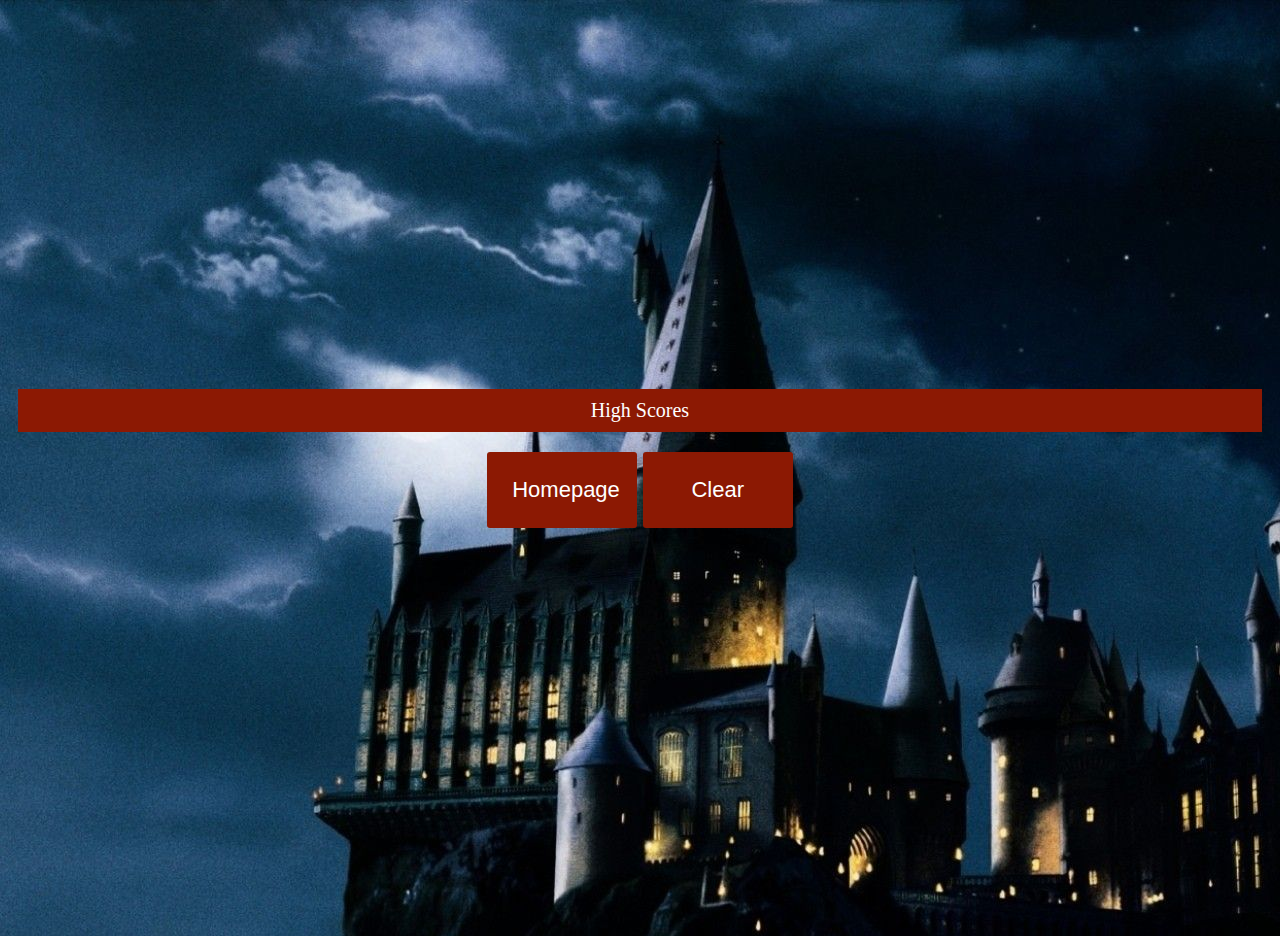
==== highscorepg.html @ 17d3aadf "link to HIGH SCORES woooo, need to add functionality" ====
<!DOCTYPE html>
<html lang="en">

<head>
    <meta charset="UTF-8" />
    <meta name="viewport" content="width=device-width, initial-scale=1.0" />
    <meta http-equiv="X-UA-Compatible" content="ie=edge" />
    <title>Highscores</title>

    <!-- <link rel= "stylesheet" href="assets/css/style.css" -->
    <link rel="stylesheet" href="assets/ccs/style.css">
</head>

<body>
    <div class="wrapper">
        <h1>High Scores</h1>
        <ol id="highscores">

        </ol>

        <a href="index.html"><button>Homepage</button></a>
        <button id="clear">Clear</button>
    </div>

    <script src="./assets/js/scores.js"></script>
</body>

</html>
---- assets/ccs/style.css ----
@import url(https://fonts.googleapis.com/css?family=Work+Sans:300,600);

body{
    font-size: 20px;
    color: #333;
    font-weight: 300;
    text-align: center;
    background-image: url("../images/hpbackground1.jpg");
    font-family: Arial, Helvetica, sans-serif;
    display: flex;
    flex-direction: column;
    justify-content: center;
    padding: 10px;
    min-height: 100vh;
}

.quiz-container {
  background-color: #f3cb74;
}

h1{
  font-weight: 300;
  margin: 0px;
  padding: 10px;
  font-size: 20px;
  background-color: #8c1903;
  color: #fff;
  font-family: Palatino, serif;
}

h2 {
  font-weight: 200;
  margin: 0px;
  padding: 10px;
  font-size: 16px;
  background-color: #8c1903;
  color: #fff;
  font-family: Palatino, serif;
}

.display-4 {
  font-size: 16px;

}

.jumbotron {
  background-color: #8c1903;
  color: #8c1903;
  font-family: Palatino, serif;

}

.question{
  font-size: 30px;
  margin-bottom: 10px;
}
.answers {
  margin-bottom: 20px;
  text-align: left;
  font-size: 16px;
  display: inline-block;
}
.answers label{
  display: block;
  margin-bottom: 10px;
}
button{
    font-family: Arial, Helvetica, sans-serif;
    font-size: 22px;
    background-color: #8c1903;
    color: #fff;
    border: 0px;
    border-radius: 3px;
    padding: 25px;
    width: 150px;
    cursor: pointer;
    margin-bottom: 20px;
}
button:hover{
    background-color: #490103;
}

.btn {
  font-family: Arial, Helvetica, sans-serif;
  font-size: 22px;
  background-color: #8c1903;
  color: #fff;
  border: 0px;
  border-radius: 3px;
  padding: 25px;
  width: 150px;
  cursor: pointer;
  margin-bottom: 20px;
}




.slide{
  position: absolute;
  left: 0px;
  top: 0px;
  width: 100%;
  z-index: 1;
  opacity: 0;
  transition: opacity 0.5s;
}
.active-slide{
  opacity: 1;
  z-index: 2;
}
.quiz-container{
  position: relative;
  height: 400px;
  margin-top: 40px;
  margin-bottom: 20px; 
}
#boxTimer {
  background-color: #8c1903;
  color: white;
  width: 150px;
  float: right;
}

#results {
    font-family: Arial, Helvetica, sans-serif;
    font-size: 15px;
    padding: 10px; 
    background-color: #f3cb74;
    color: #8c1903; 
}

/*  */
footer {
    position: fixed;
    left: 0px;
    bottom: 0px;
    width: 100%;
    color: #ffffff;
    height: 50px;
    background-color: #8c1903;
    padding: 10px;
    border-top: 8px solid #fdb20d;
    border-color: #fdb20d;
    text-align: center;
  }
  

/* Extra small devices (portrait phones, less than 576px) */
@media (max-width: 575.98px) { ... }

/* Small devices (landscape phones, 576px and up) */
@media (min-width: 576px) and (max-width: 767.98px) { ... }

/* Medium devices (tablets, 768px and up) */
@media (min-width: 768px) and (max-width: 991.98px) { ... }

/* Large devices (desktops, 992px and up) */
@media (min-width: 992px) and (max-width: 1199.98px) { ... }

/* Extra large devices (large desktops, 1200px and up) */
@media (min-width: 1200px) { ... }
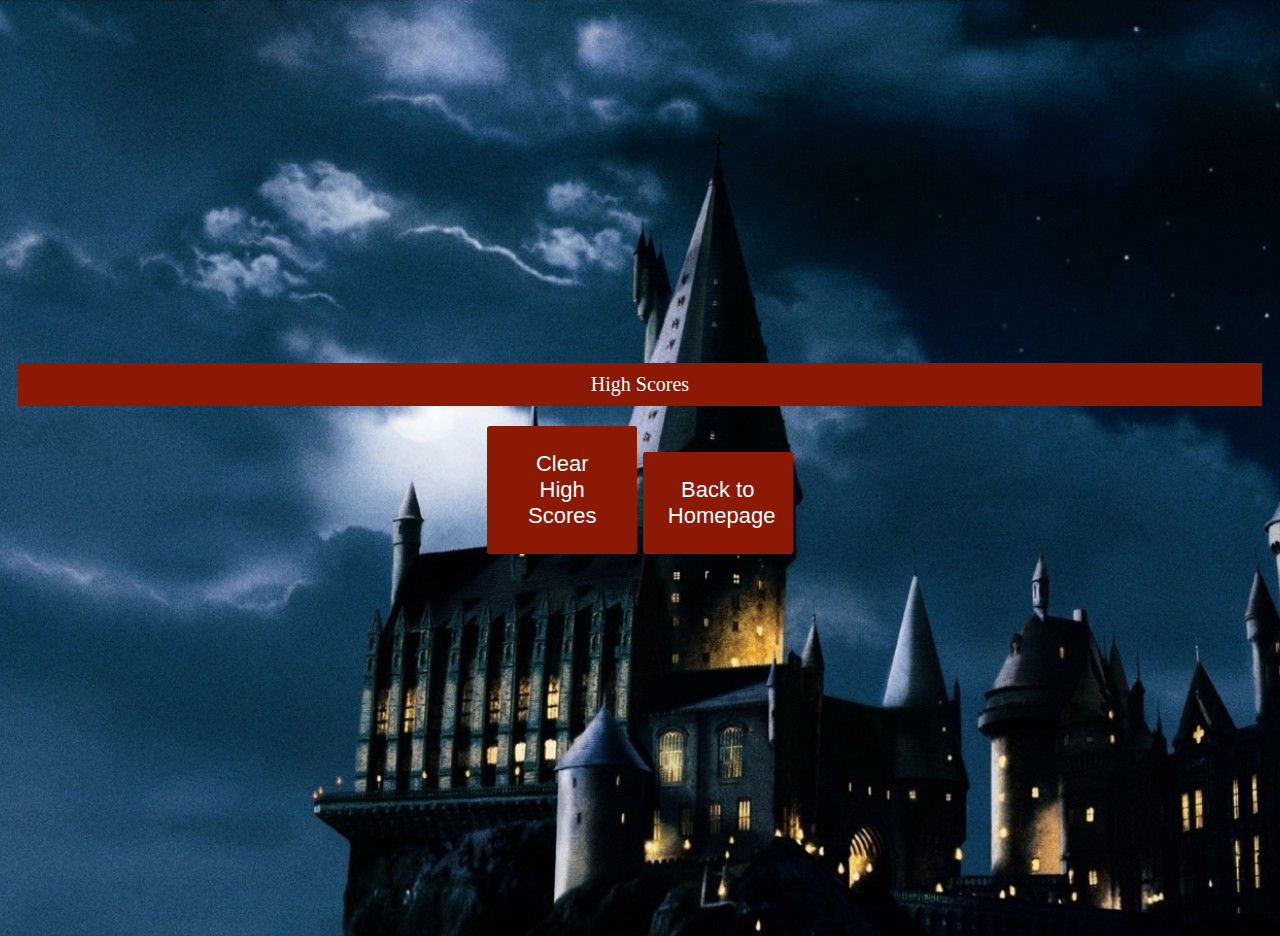
==== commit f02ef2ac: "code clean up, minor aesthetic changes ex timer moved, screenshots to readme" ====
--- a/highscorepg.html
+++ b/highscorepg.html
@@ -17,12 +17,11 @@
         <ol id="highscores">
 
         </ol>
-
-        <a href="index.html"><button>Homepage</button></a>
-        <button id="clear">Clear</button>
+        <button id="clear">Clear High Scores</button>
+        <a href="index.html"><button>Back to Homepage</button></a>
     </div>
 
-    <script src="./assets/js/scores.js"></script>
+    <script src="script.js"> </script> <!-- Javascript link -->
 </body>
 
 </html>--- a/assets/ccs/style.css
+++ b/assets/ccs/style.css
@@ -16,6 +16,7 @@
 
 .quiz-container {
   background-color: #f3cb74;
+  width: 90%;
 }
 
 h1{
@@ -47,6 +48,7 @@
   background-color: #8c1903;
   color: #8c1903;
   font-family: Palatino, serif;
+  width: 90%;
 
 }
 
@@ -114,6 +116,7 @@
   height: 400px;
   margin-top: 40px;
   margin-bottom: 20px; 
+  width: 90%;
 }
 #boxTimer {
   background-color: #8c1903;
@@ -127,7 +130,14 @@
     font-size: 15px;
     padding: 10px; 
     background-color: #f3cb74;
-    color: #8c1903; 
+    color: #8c1903;   
+    width: 90%;
+}
+
+#initials {
+  background-color: #f3cb74;
+  color: #8c1903; 
+  width: 90%;
 }
 
 /*  */
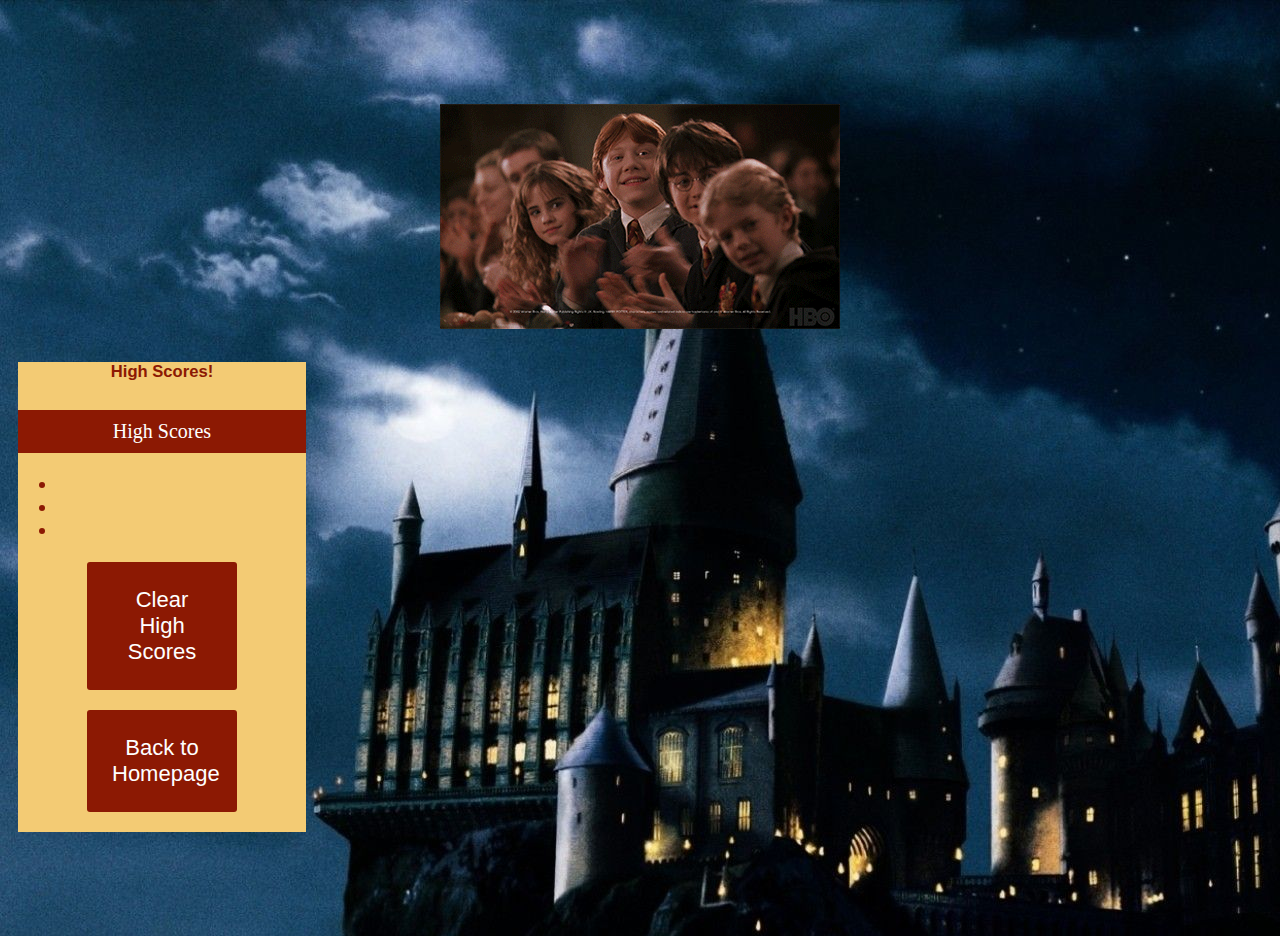
==== commit 7afa5c9b: "high score page edits to formatting" ====
--- a/highscorepg.html
+++ b/highscorepg.html
@@ -9,17 +9,52 @@
 
     <!-- <link rel= "stylesheet" href="assets/css/style.css" -->
     <link rel="stylesheet" href="assets/ccs/style.css">
+    <!-- Bootstrap -->
+    <link href="css/bootstrap.min.css" rel="stylesheet">
+    <!-- Added link to the jQuery Library -->
+    <script src="https://cdnjs.cloudflare.com/ajax/libs/jquery/3.2.1/jquery.min.js"></script>
+
+
 </head>
 
 <body>
-    <div class="wrapper">
-        <h1>High Scores</h1>
-        <ol id="highscores">
 
-        </ol>
-        <button id="clear">Clear High Scores</button>
-        <a href="index.html"><button>Back to Homepage</button></a>
-    </div>
+    <div class=row>
+
+        <div class="col-md-6">
+
+            <img src="assets/images/highscore.gif" class="card-img-top" alt="clapclap">
+            <br>
+
+            <div class="card" style="width: 18rem;">
+
+                <div class="card-body">
+                    <h5 class="card-title">High Scores!</h5>
+                    <p class="card-text">
+
+                        <div class="wrapper">
+                            <h1>High Scores</h1>
+                            <ol id="highscores">
+
+                            </ol>
+
+                    </p>
+                </div>
+                <ul class="list-group list-group-flush">
+                    <li class="list-group-item"> </li>
+                    <li class="list-group-item"> </li>
+                    <li class="list-group-item"> </li>
+                </ul>
+                <div class="card-body">
+                    <button id="clear" class="card-link">Clear High Scores</button>
+                    <a href="index.html" class="card-link"><button>Back to Homepage</button></a>
+                </div>
+            </div>
+
+
+        </div> <!-- col 6-->
+    </div> <!-- row-->
+
 
     <script src="script.js"> </script> <!-- Javascript link -->
 </body>
--- a/assets/ccs/style.css
+++ b/assets/ccs/style.css
@@ -139,6 +139,11 @@
   color: #8c1903; 
   width: 90%;
 }
+.card {
+  background-color: #f3cb74;
+  color: #8c1903; 
+
+}
 
 /*  */
 footer {
